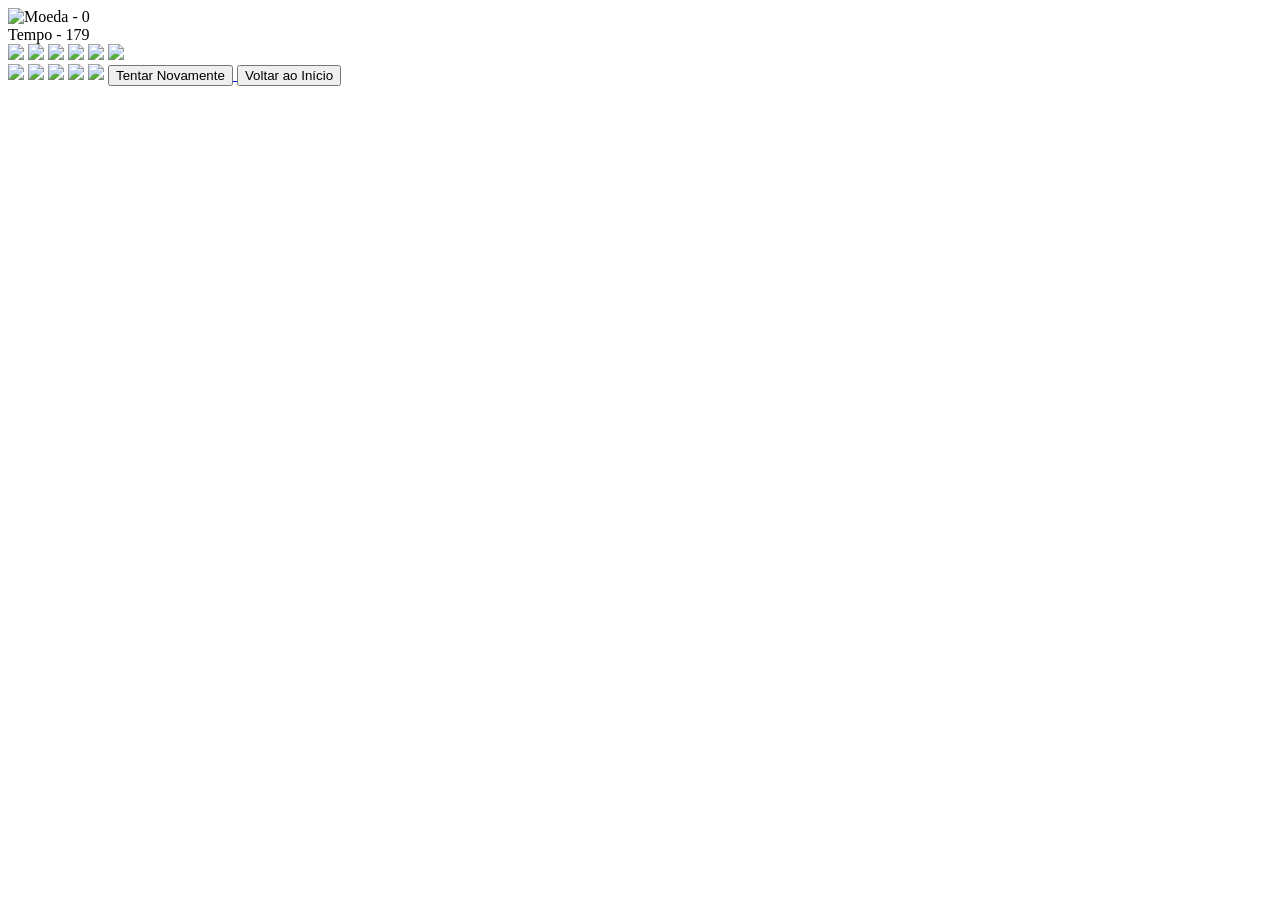
==== paginaJogo.html @ 96fa2918 "Add files via upload" ====
<!DOCTYPE html>
<html>
    <head>
        <title>Jogo</title>
        <meta charset="UTF-8">
        <meta name="viewport" content="width=device-width, initial-scale=1.0">
        <link rel="stylesheet" href="styleJogo.css">
        <script src="ScriptJogo.js" defer></script>
    </head>
<body>
<div id="painelMoedas">
    <img src="https://imgur.com/sBywvvG.png" alt="Moeda">
    - <span id="contadorMoedas">0</span>
</div>
<div id="painelTempo">
   Tempo - <span id="contadorTempo">180</span>
</div>
<div class="nuvensgrupo">
    <img src="https://imgur.com/mjFcj5o.png" class="nuvem nuvem1">
    <img src="https://imgur.com/mjFcj5o.png" class="nuvem nuvem2">
    <img src="https://imgur.com/mjFcj5o.png" class="nuvem nuvem3">
    <img src="https://imgur.com/mjFcj5o.png" class="nuvem nuvem4">
    <img src="https://imgur.com/mjFcj5o.png" class="nuvem nuvem5">
    <img src="https://imgur.com/mjFcj5o.png" class="nuvem nuvem6">
</div>
    <img src="https://imgur.com/QA4tr5e.png" id="personagem">
    <img src="https://imgur.com/IcdpmO8.png" id="obstaculo">
    <img src="https://imgur.com/IcdpmO8.png" id="obstaculo2">
    <img src="https://imgur.com/yfuW6Tb.png" id="gameover">
    <img src="https://imgur.com/sBywvvG.png" id="moeda">
    <a href="paginaJogo.html">
        <button id="botaogameover">Tentar Novamente</button>
    </a>
    <a href="index.html">
        <button id="botaoretornar">Voltar ao Início</button>
    </a>
    <div class="ponte1"></div>
    <div class="ponte2"></div>
    <div class="ponte3"></div>
</body>
</html>
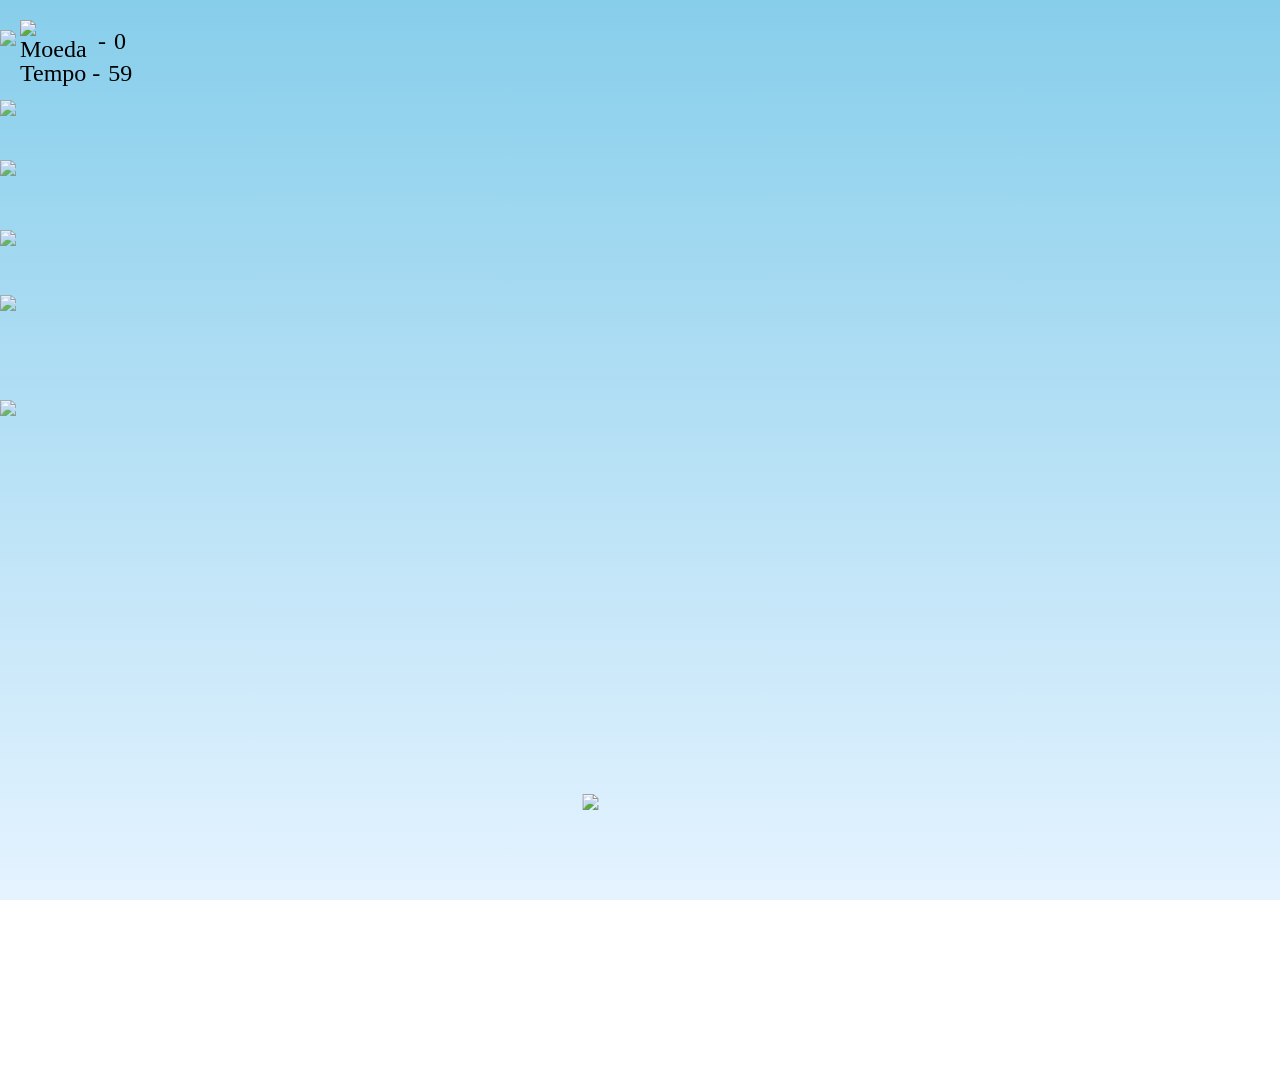
==== commit 5df8502b: "Add files via upload" ====
--- a/paginaJogo.html
+++ b/paginaJogo.html
@@ -13,7 +13,7 @@
     - <span id="contadorMoedas">0</span>
 </div>
 <div id="painelTempo">
-   Tempo - <span id="contadorTempo">180</span>
+   Tempo - <span id="contadorTempo">60</span>
 </div>
 <div class="nuvensgrupo">
     <img src="https://imgur.com/mjFcj5o.png" class="nuvem nuvem1">
--- a/styleJogo.css
+++ b/styleJogo.css
@@ -0,0 +1,272 @@
+html, body {
+    width: 100%;
+    height: 100%;
+    margin: 0;
+    overflow: hidden;
+}
+
+body {
+    background-image: linear-gradient(to bottom, skyblue, #E5F3FF);
+    position: relative;
+}
+
+.ponte1, .ponte2, .ponte3 {
+    width: 20%;
+    height: 140%;
+    position: absolute;
+    bottom: -20%;
+    background-image: url("https://imgur.com/aX1QE9c.png");
+    background-size: cover;
+    background-position: center;
+}
+
+.ponte1 {
+    left: 10%;
+}
+
+.ponte2 {
+    left: 40%;
+}
+
+.ponte3 {
+    left: 70%;
+}
+
+@keyframes cicloNuvens {
+    from {
+        transform: translateX(-300px);
+    }
+
+    to {
+        transform: translateX(calc(100vw + 300px));
+    }
+}
+
+@keyframes animacaoPuloPersonagemDireita {
+    0%   { transform: translate(var(--posicaoX), 0); }
+    16%  { transform: translate(calc(var(--posicaoX) + var(--distanciaPulo) * 0.1667), -60px); }
+    33%  { transform: translate(calc(var(--posicaoX) + var(--distanciaPulo) * 0.3333), -100px); }
+    50%  { transform: translate(calc(var(--posicaoX) + var(--distanciaPulo) * 0.5), -120px); }
+    67%  { transform: translate(calc(var(--posicaoX) + var(--distanciaPulo) * 0.6667), -100px); }
+    83%  { transform: translate(calc(var(--posicaoX) + var(--distanciaPulo) * 0.8333), -60px); }
+    100% { transform: translate(calc(var(--posicaoX) + var(--distanciaPulo)), 0); }
+}
+
+@keyframes animacaoPuloPersonagemEsquerda {
+    0%   { transform: translate(var(--posicaoX), 0); }
+    16%  { transform: translate(calc(var(--posicaoX) - var(--distanciaPulo) * 0.1667), -60px); }
+    33%  { transform: translate(calc(var(--posicaoX) - var(--distanciaPulo) * 0.3333), -100px); }
+    50%  { transform: translate(calc(var(--posicaoX) - var(--distanciaPulo) * 0.5), -120px); }
+    67%  { transform: translate(calc(var(--posicaoX) - var(--distanciaPulo) * 0.6667), -100px); }
+    83%  { transform: translate(calc(var(--posicaoX) - var(--distanciaPulo) * 0.8333), -60px); }
+    100% { transform: translate(calc(var(--posicaoX) - var(--distanciaPulo)), 0); }
+}
+
+@keyframes animacaoObstaculo{
+    from{top: -150px; }
+    to{top: 100%; }
+}
+
+@keyframes animacaoMoeda{
+    from{top: -150px; }
+    to{top: 100%; }
+}
+
+.nuvensgrupo {
+    position: absolute;
+    width: 100%;
+    height: 500px;
+    top: 0;
+    left: 0;
+    overflow: hidden;
+    pointer-events: none;
+    z-index: 0;
+}
+
+.nuvem {
+    position: absolute;
+    height: auto;
+    opacity: 0.8;
+    animation-name: cicloNuvens;
+    animation-timing-function: linear;
+    animation-iteration-count: infinite;
+}
+
+.nuvem1 {
+    width: 180px;
+    top: 30px;
+    animation-duration: 25s;
+    animation-delay: -5s;
+}
+
+.nuvem2 {
+    width: 230px;
+    top: 100px;
+    animation-duration: 35s;
+    animation-delay: -20s;
+}
+
+.nuvem3 {
+    width: 150px;
+    top: 160px;
+    animation-duration: 20s;
+    animation-delay: -12s;
+}
+
+.nuvem4 {
+    width: 260px;
+    top: 230px;
+    animation-duration: 30s;
+    animation-delay: -3s;
+}
+
+.nuvem5 {
+    width: 190px;
+    top: 295px;
+    animation-duration: 28s;
+    animation-delay: -15s;
+}
+
+.nuvem6 {
+    width: 200px;
+    top: 400px;
+    animation-duration: 32s;
+    animation-delay: -10s;
+}
+
+img#personagem {
+    position: absolute;
+    width: clamp(75px, 9vw, 125px);
+    height: auto;
+    bottom: 10%;
+    left: 50%;
+    translate: -50% 0;
+    margin-left: 0;
+    z-index: 1;
+    transform: translate(var(--posicaoX, 0px), 0);
+}
+
+img#obstaculo{
+    position:absolute;
+    width: 150px;
+    height: 150px;
+    z-index: 1;
+    display: none;
+}
+
+img#obstaculo2{
+    position:absolute;
+    width: 150px;
+    height: 150px;
+    z-index: 1;
+    display: none;
+}
+
+img#gameover{
+    visibility: hidden;
+    position: absolute;
+    width: min(70%, 500px);
+    height: auto;
+    top: 25%;
+    left: 50%;
+    transform: translate(-50%, -50%);
+    z-index: 4;
+}
+
+img#moeda{
+    display: none;
+}
+
+button#botaogameover{
+    position: absolute;
+    border: none;
+    background-color:#ad8a29;
+    visibility: hidden;
+    width: clamp(110px, 25vw, 320px);
+    height: clamp(55px, 9vw, 80px);
+    font-size: clamp(12px, 2vw, 20px);
+    font-family:fantasy;
+    border:5px solid #6b4900;
+    top: 65%;
+    left: 25%;
+    transform: translate(-50%, -50%);
+    z-index: 4;
+}
+
+button#botaoretornar{
+    position: absolute;
+    border: none;
+    background-color:#ad8a29;
+    visibility: hidden;
+    width: clamp(110px, 25vw, 320px);
+    height: clamp(55px, 9vw, 80px);
+    font-size: clamp(12px, 2vw, 20px);
+    font-family:fantasy;
+    border:5px solid #6b4900;
+    top: 65%;
+    left: 75%;
+    transform: translate(-50%, -50%);
+    z-index: 4;
+}
+
+button#botaogameover:hover{
+    background-color:#c5942c;
+    border:5px solid #b36602;
+}
+
+button#botaoretornar:hover{
+    background-color:#c5942c;
+    border:5px solid #b36602;
+}
+
+.moedapercorrendo {
+   display: block !important;
+    animation: animacaoMoeda 2s linear forwards;
+    position: absolute;
+    width: 140px;
+    height: 80px;
+    object-fit: fill;
+    z-index: 2;
+}
+
+.obstaculopercorrendo {
+    display: block !important;
+    animation: animacaoObstaculo 2s linear forwards;
+}
+.pularesquerda{
+    animation: animacaoPuloPersonagemEsquerda 1s linear forwards;
+}
+
+.pulardireita{
+    animation: animacaoPuloPersonagemDireita 1s linear forwards;
+}
+
+#painelMoedas {
+    position: absolute;
+    top: 20px;
+    left: 20px;
+    z-index: 3;
+    display: flex;
+    align-items: center;
+    gap: 8px;
+    font-size: 24px;
+    font-family: fantasy;
+}
+
+#painelTempo {
+    position: absolute;
+    top: 60px;
+    left: 20px;
+    z-index: 3;
+    display: flex;
+    align-items: center;
+    gap: 8px;
+    font-size: 24px;
+    font-family: fantasy;
+}
+
+#painelMoedas img {
+    width: 70px;
+    height: 42px;
+    object-fit: fill;
+}
